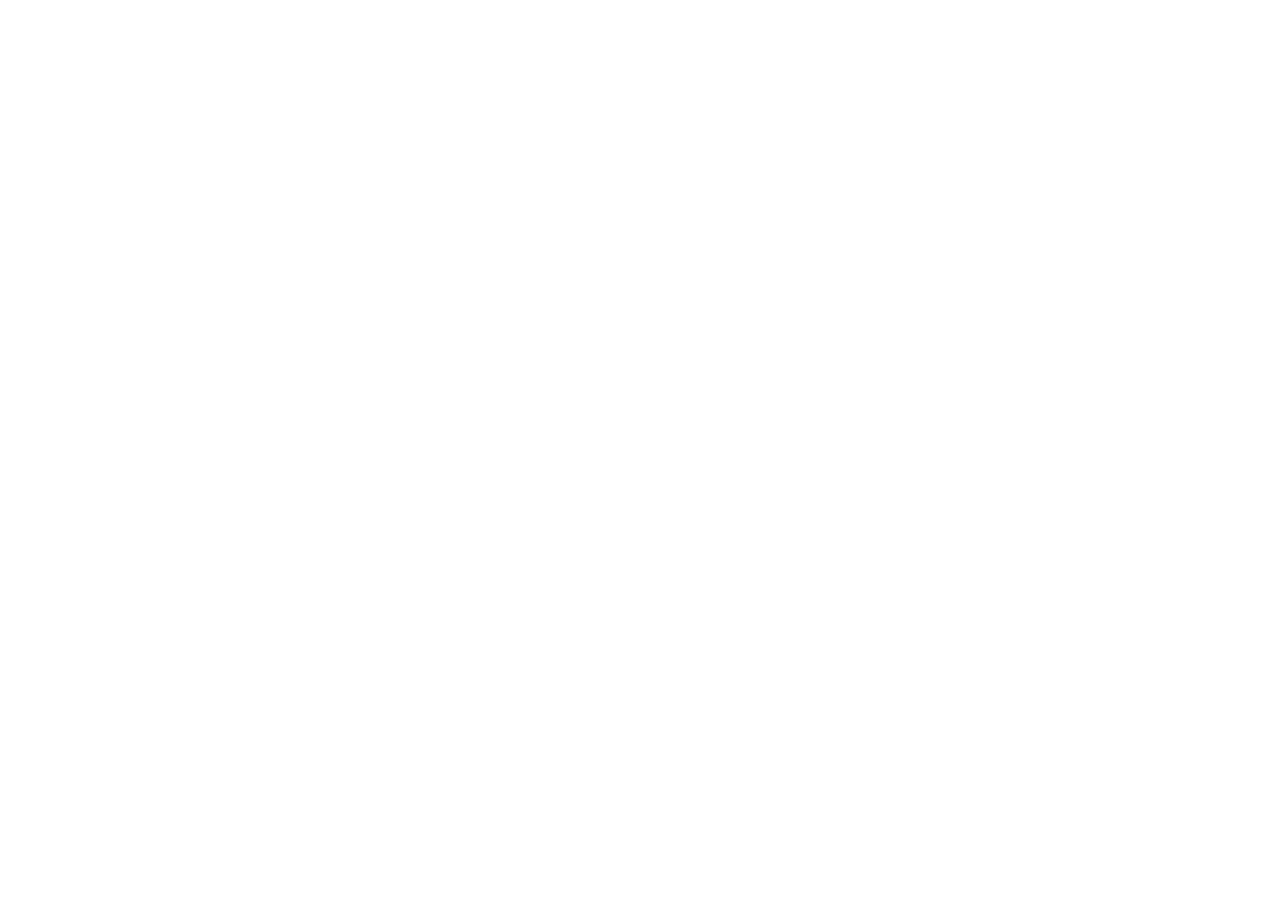
==== odev2/index.html @ 68ea08cf "odev2 first commit" ====
<!DOCTYPE html>
<html lang="tr">
<head>
    <meta charset="UTF-8">
    <meta http-equiv="X-UA-Compatible" content="IE=edge">
    <meta name="viewport" content="width=device-width, initial-scale=1.0">
    <title>Instagram Clone</title>
    <link href="https://cdn.jsdelivr.net/npm/bootstrap@5.3.0-alpha1/dist/css/bootstrap.min.css" rel="stylesheet" integrity="sha384-GLhlTQ8iRABdZLl6O3oVMWSktQOp6b7In1Zl3/Jr59b6EGGoI1aFkw7cmDA6j6gD" crossorigin="anonymous">
</head>
<body>
    

    <script src="https://cdn.jsdelivr.net/npm/bootstrap@5.3.0-alpha1/dist/js/bootstrap.bundle.min.js" integrity="sha384-w76AqPfDkMBDXo30jS1Sgez6pr3x5MlQ1ZAGC+nuZB+EYdgRZgiwxhTBTkF7CXvN" crossorigin="anonymous"></script>
</body>
</html>
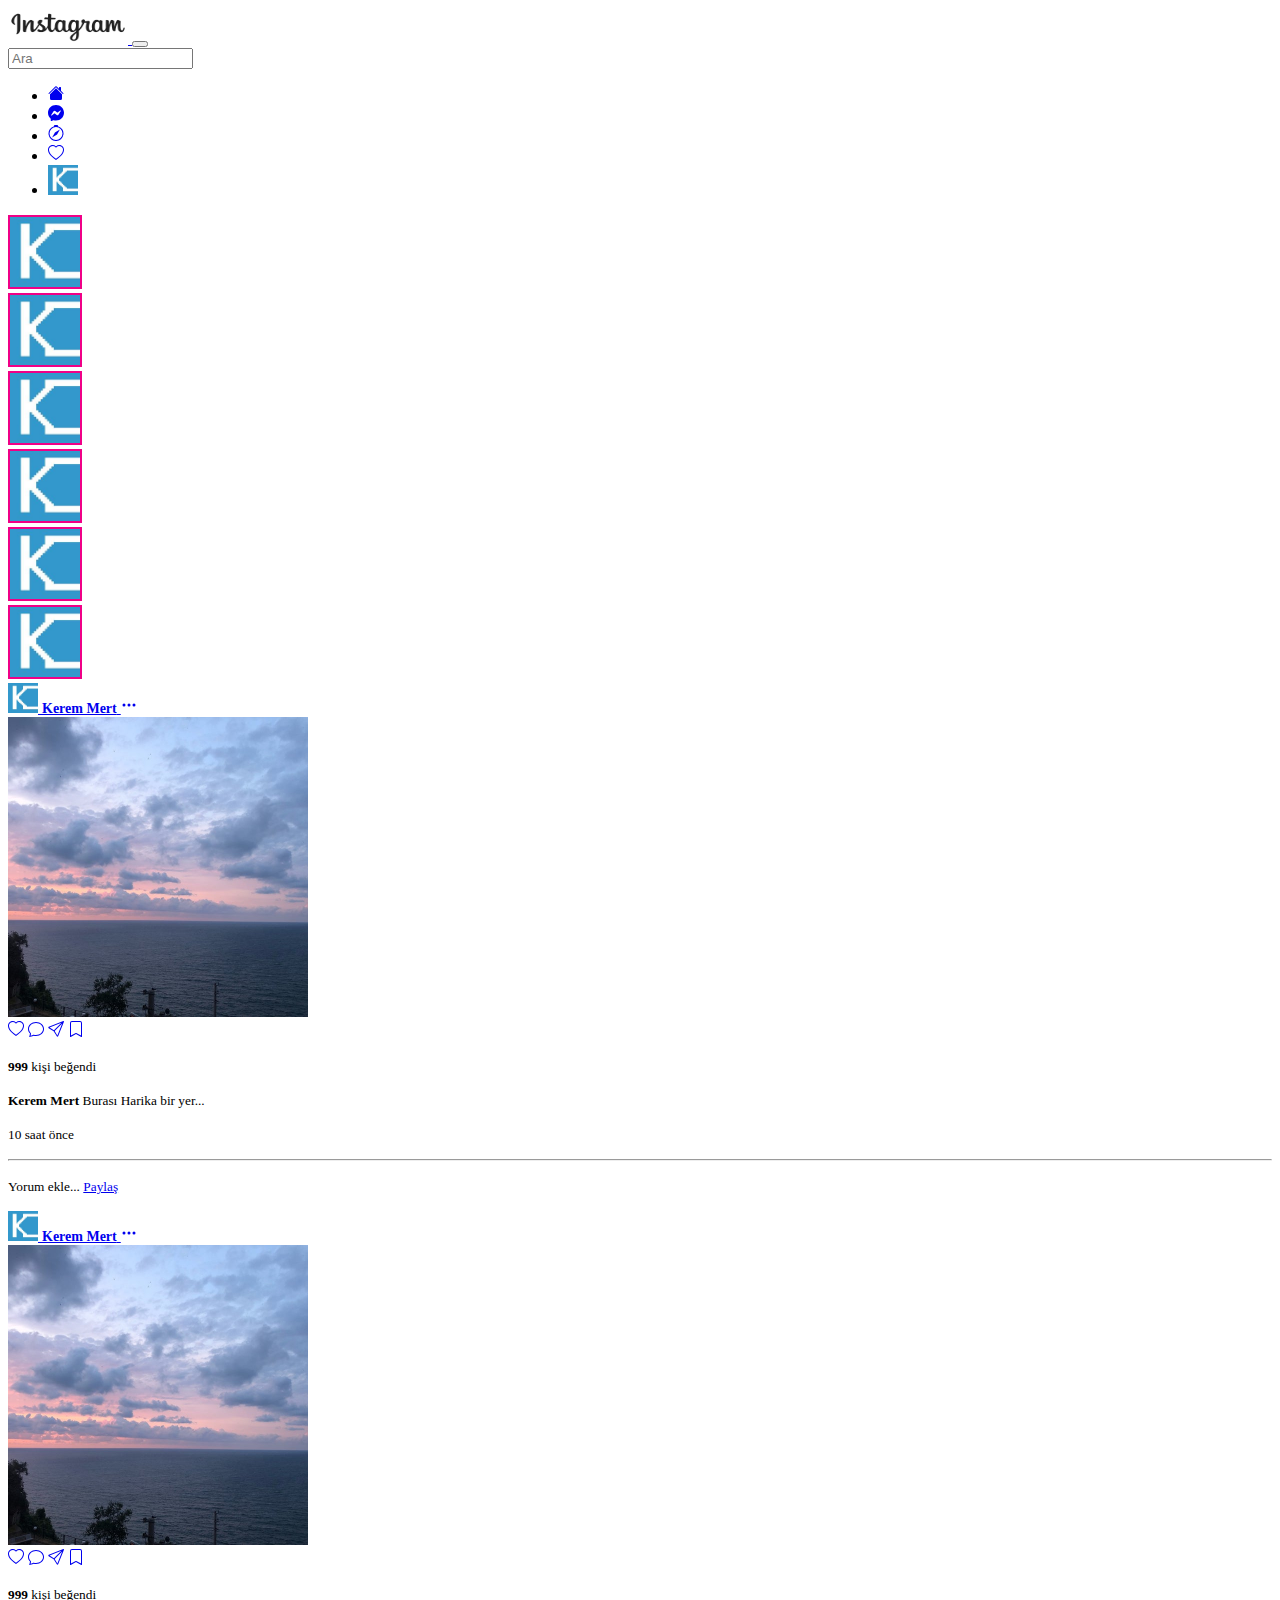
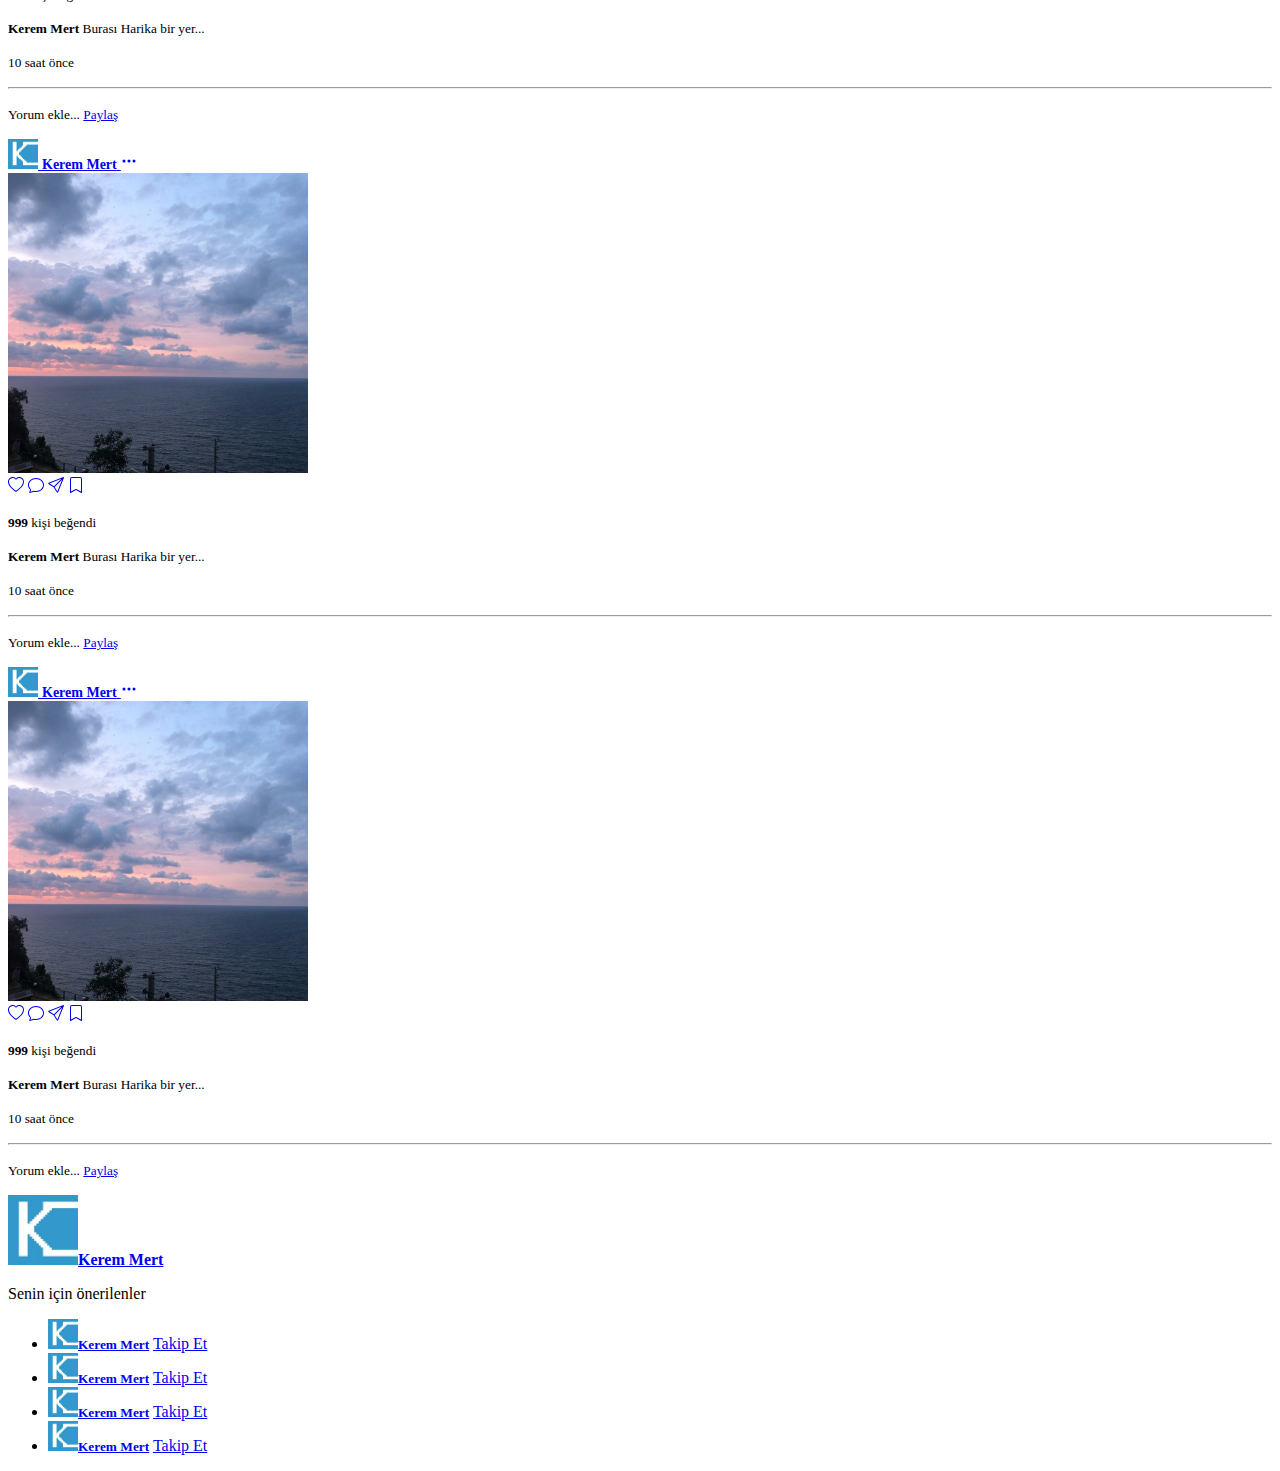
==== commit dc7891e4: "bootstrap odev 2 finish" ====
--- a/odev2/index.html
+++ b/odev2/index.html
@@ -1,15 +1,276 @@
-<!DOCTYPE html>
+<!doctype html>
 <html lang="tr">
-<head>
-    <meta charset="UTF-8">
-    <meta http-equiv="X-UA-Compatible" content="IE=edge">
-    <meta name="viewport" content="width=device-width, initial-scale=1.0">
-    <title>Instagram Clone</title>
-    <link href="https://cdn.jsdelivr.net/npm/bootstrap@5.3.0-alpha1/dist/css/bootstrap.min.css" rel="stylesheet" integrity="sha384-GLhlTQ8iRABdZLl6O3oVMWSktQOp6b7In1Zl3/Jr59b6EGGoI1aFkw7cmDA6j6gD" crossorigin="anonymous">
-</head>
-<body>
-    
-
-    <script src="https://cdn.jsdelivr.net/npm/bootstrap@5.3.0-alpha1/dist/js/bootstrap.bundle.min.js" integrity="sha384-w76AqPfDkMBDXo30jS1Sgez6pr3x5MlQ1ZAGC+nuZB+EYdgRZgiwxhTBTkF7CXvN" crossorigin="anonymous"></script>
-</body>
+  <head>
+    <!-- Required meta tags -->
+    <meta charset="utf-8">
+    <meta name="viewport" content="width=device-width, initial-scale=1, shrink-to-fit=no">
+
+    <!-- Bootstrap CSS -->
+    <link rel="stylesheet" href="https://cdn.jsdelivr.net/npm/bootstrap@4.5.3/dist/css/bootstrap.min.css" integrity="sha384-TX8t27EcRE3e/ihU7zmQxVncDAy5uIKz4rEkgIXeMed4M0jlfIDPvg6uqKI2xXr2" crossorigin="anonymous">
+    <title>Hello, world!</title>
+    <style>
+        .story{
+            max-width: 70px;
+            border: 2px solid #f00087;
+        }
+
+        .post-profile{
+            width: 30px;
+        }
+    </style>
+  </head>
+  <body>
+
+    <nav class="navbar navbar-expand-lg navbar-light bg-light sticky-top border border-2">
+        <div class="container">
+            <a class="navbar-brand" href="#">
+                <img src="img/Instagram_logo.png" alt="Instagraö" width="120" height="36">
+            </a>
+            <button class="navbar-toggler" type="button" data-toggle="collapse" data-target="#navbarNav" aria-controls="navbarNav" aria-expanded="false" aria-label="Toggle navigation">
+            <span class="navbar-toggler-icon"></span>
+            </button>
+            <div class="collapse navbar-collapse" id="navbarNav">
+                <form class="form-inline ml-auto">
+                    <input class="form-control mr-sm-2" type="search" placeholder="Ara" aria-label="Search">
+                </form>
+                <ul class="navbar-nav ml-auto">
+                    <li class="nav-item active px-2">
+                    <a class="nav-link" href="#"><svg xmlns="http://www.w3.org/2000/svg" width="16" height="16" fill="currentColor" class="bi bi-house-fill" viewBox="0 0 16 16">
+                        <path d="M8.707 1.5a1 1 0 0 0-1.414 0L.646 8.146a.5.5 0 0 0 .708.708L8 2.207l6.646 6.647a.5.5 0 0 0 .708-.708L13 5.793V2.5a.5.5 0 0 0-.5-.5h-1a.5.5 0 0 0-.5.5v1.293L8.707 1.5Z"/>
+                        <path d="m8 3.293 6 6V13.5a1.5 1.5 0 0 1-1.5 1.5h-9A1.5 1.5 0 0 1 2 13.5V9.293l6-6Z"/>
+                      </svg></a>
+                    </li>
+                    <li class="nav-item active px-2">
+                        <a class="nav-link" href="#"><svg xmlns="http://www.w3.org/2000/svg" width="16" height="16" fill="currentColor" class="bi bi-messenger" viewBox="0 0 16 16">
+                            <path d="M0 7.76C0 3.301 3.493 0 8 0s8 3.301 8 7.76-3.493 7.76-8 7.76c-.81 0-1.586-.107-2.316-.307a.639.639 0 0 0-.427.03l-1.588.702a.64.64 0 0 1-.898-.566l-.044-1.423a.639.639 0 0 0-.215-.456C.956 12.108 0 10.092 0 7.76zm5.546-1.459-2.35 3.728c-.225.358.214.761.551.506l2.525-1.916a.48.48 0 0 1 .578-.002l1.869 1.402a1.2 1.2 0 0 0 1.735-.32l2.35-3.728c.226-.358-.214-.761-.551-.506L9.728 7.381a.48.48 0 0 1-.578.002L7.281 5.98a1.2 1.2 0 0 0-1.735.32z"/>
+                          </svg></a>
+                    </li>
+                    <li class="nav-item active px-2">
+                        <a class="nav-link" href="#"><svg xmlns="http://www.w3.org/2000/svg" width="16" height="16" fill="currentColor" class="bi bi-compass" viewBox="0 0 16 16">
+                            <path d="M8 16.016a7.5 7.5 0 0 0 1.962-14.74A1 1 0 0 0 9 0H7a1 1 0 0 0-.962 1.276A7.5 7.5 0 0 0 8 16.016zm6.5-7.5a6.5 6.5 0 1 1-13 0 6.5 6.5 0 0 1 13 0z"/>
+                            <path d="m6.94 7.44 4.95-2.83-2.83 4.95-4.949 2.83 2.828-4.95z"/>
+                          </svg></a>
+                    </li>
+                    <li class="nav-item active px-2">
+                        <a class="nav-link" href="#"><svg xmlns="http://www.w3.org/2000/svg" width="16" height="16" fill="currentColor" class="bi bi-heart" viewBox="0 0 16 16">
+                            <path d="m8 2.748-.717-.737C5.6.281 2.514.878 1.4 3.053c-.523 1.023-.641 2.5.314 4.385.92 1.815 2.834 3.989 6.286 6.357 3.452-2.368 5.365-4.542 6.286-6.357.955-1.886.838-3.362.314-4.385C13.486.878 10.4.28 8.717 2.01L8 2.748zM8 15C-7.333 4.868 3.279-3.04 7.824 1.143c.06.055.119.112.176.171a3.12 3.12 0 0 1 .176-.17C12.72-3.042 23.333 4.867 8 15z"/>
+                        </svg></a>
+                    </li>
+                    <li class="nav-item active px-2">
+                        <a class="nav-link" href="#">
+                            <img class="rounded-circle" style="width: 30px" src="img/profile.jpg" alt="Profile">
+                        </a>
+                    </li>
+                </ul>
+            </div>
+        </div>
+      </nav>
+
+      <div class="container mt-5">
+        <div class="row">
+            <div class="col-md-7 offset-md-1">
+                <div class="border border-2 py-3 px-3">
+                    <div class="row" style="overflow-x: auto;">
+                        <div class="col-2">
+                            <a href="#"><img class="rounded-circle story" src="img/profile.jpg" alt=""></a>
+                        </div>
+                        <div class="col-2">
+                            <a href="#"><img class="rounded-circle story" src="img/profile.jpg" alt=""></a>
+                        </div>
+                        <div class="col-2">
+                            <a href="#"><img class="rounded-circle story" src="img/profile.jpg" alt=""></a>
+                        </div>
+                        <div class="col-2">
+                            <a href="#"><img class="rounded-circle story" src="img/profile.jpg" alt=""></a>
+                        </div>
+                        <div class="col-2">
+                            <a href="#"><img class="rounded-circle story" src="img/profile.jpg" alt=""></a>
+                        </div>
+                        <div class="col-2">
+                            <a href="#"><img class="rounded-circle story" src="img/profile.jpg" alt=""></a>
+                        </div>
+                    </div>
+                </div>
+                <div class="my-4">
+                    <div class="card">
+                        <div class="card-body">
+                            <a class="text-dark" href="#">
+                                <img class="post-profile rounded-circle" src="img/profile.jpg" alt="Profile">
+                                <b style="font-size: 14px;" class="pl-2">Kerem Mert</b>
+                                <a class="text-dark float-right" href="#"><svg xmlns="http://www.w3.org/2000/svg" width="16" height="16" fill="currentColor" class="bi bi-three-dots" viewBox="0 0 16 16">
+                                    <path d="M3 9.5a1.5 1.5 0 1 1 0-3 1.5 1.5 0 0 1 0 3zm5 0a1.5 1.5 0 1 1 0-3 1.5 1.5 0 0 1 0 3zm5 0a1.5 1.5 0 1 1 0-3 1.5 1.5 0 0 1 0 3z"/>
+                                </svg></a>
+                            </a>
+                        </div>
+                        <img height="300px" src="img/post1.jpg" class="card-img-top" alt="POST">
+                        <div class="card-body">
+                            <div class="">
+                                <a class="text-dark px-2" href="#"><svg xmlns="http://www.w3.org/2000/svg" width="16" height="16" fill="currentColor" class="bi bi-heart" viewBox="0 0 16 16">
+                                    <path d="m8 2.748-.717-.737C5.6.281 2.514.878 1.4 3.053c-.523 1.023-.641 2.5.314 4.385.92 1.815 2.834 3.989 6.286 6.357 3.452-2.368 5.365-4.542 6.286-6.357.955-1.886.838-3.362.314-4.385C13.486.878 10.4.28 8.717 2.01L8 2.748zM8 15C-7.333 4.868 3.279-3.04 7.824 1.143c.06.055.119.112.176.171a3.12 3.12 0 0 1 .176-.17C12.72-3.042 23.333 4.867 8 15z"/>
+                                </svg></a>
+                                <a class="text-dark px-2" href="#"><svg xmlns="http://www.w3.org/2000/svg" width="16" height="16" fill="currentColor" class="bi bi-chat" viewBox="0 0 16 16">
+                                    <path d="M2.678 11.894a1 1 0 0 1 .287.801 10.97 10.97 0 0 1-.398 2c1.395-.323 2.247-.697 2.634-.893a1 1 0 0 1 .71-.074A8.06 8.06 0 0 0 8 14c3.996 0 7-2.807 7-6 0-3.192-3.004-6-7-6S1 4.808 1 8c0 1.468.617 2.83 1.678 3.894zm-.493 3.905a21.682 21.682 0 0 1-.713.129c-.2.032-.352-.176-.273-.362a9.68 9.68 0 0 0 .244-.637l.003-.01c.248-.72.45-1.548.524-2.319C.743 11.37 0 9.76 0 8c0-3.866 3.582-7 8-7s8 3.134 8 7-3.582 7-8 7a9.06 9.06 0 0 1-2.347-.306c-.52.263-1.639.742-3.468 1.105z"/>
+                                </svg></a>
+                                <a class="text-dark px-2" href="#"><svg xmlns="http://www.w3.org/2000/svg" width="16" height="16" fill="currentColor" class="bi bi-send" viewBox="0 0 16 16">
+                                    <path d="M15.854.146a.5.5 0 0 1 .11.54l-5.819 14.547a.75.75 0 0 1-1.329.124l-3.178-4.995L.643 7.184a.75.75 0 0 1 .124-1.33L15.314.037a.5.5 0 0 1 .54.11ZM6.636 10.07l2.761 4.338L14.13 2.576 6.636 10.07Zm6.787-8.201L1.591 6.602l4.339 2.76 7.494-7.493Z"/>
+                                </svg></a>
+                                <a class="text-dark px-2 float-right" href="#"><svg xmlns="http://www.w3.org/2000/svg" width="16" height="16" fill="currentColor" class="bi bi-bookmark" viewBox="0 0 16 16">
+                                    <path d="M2 2a2 2 0 0 1 2-2h8a2 2 0 0 1 2 2v13.5a.5.5 0 0 1-.777.416L8 13.101l-5.223 2.815A.5.5 0 0 1 2 15.5V2zm2-1a1 1 0 0 0-1 1v12.566l4.723-2.482a.5.5 0 0 1 .554 0L13 14.566V2a1 1 0 0 0-1-1H4z"/>
+                                </svg></a>
+                                <p class="my-2 ml-2"><small><b>999</b> kişi beğendi</small></p>
+                                <p class="my-2 ml-2"><small><b>Kerem Mert</b> Burası Harika bir yer...</small></p>
+                                <p class="my-2 text-secondary"><small>10 saat önce</small></p>
+                                <hr>
+                                <p class="my-2 ml-2 text-secondary"><small>Yorum ekle... <a class="float-right" href="#">Paylaş</a></small></p>
+                            </div>
+                        </div>
+                      </div>
+                </div>
+                <div class="my-4">
+                    <div class="card">
+                        <div class="card-body">
+                            <a class="text-dark" href="#">
+                                <img class="post-profile rounded-circle" src="img/profile.jpg" alt="Profile">
+                                <b style="font-size: 14px;" class="pl-2">Kerem Mert</b>
+                                <a class="text-dark float-right" href="#"><svg xmlns="http://www.w3.org/2000/svg" width="16" height="16" fill="currentColor" class="bi bi-three-dots" viewBox="0 0 16 16">
+                                    <path d="M3 9.5a1.5 1.5 0 1 1 0-3 1.5 1.5 0 0 1 0 3zm5 0a1.5 1.5 0 1 1 0-3 1.5 1.5 0 0 1 0 3zm5 0a1.5 1.5 0 1 1 0-3 1.5 1.5 0 0 1 0 3z"/>
+                                </svg></a>
+                            </a>
+                        </div>
+                        <img height="300px" src="img/post1.jpg" class="card-img-top" alt="POST">
+                        <div class="card-body">
+                            <div class="">
+                                <a class="text-dark px-2" href="#"><svg xmlns="http://www.w3.org/2000/svg" width="16" height="16" fill="currentColor" class="bi bi-heart" viewBox="0 0 16 16">
+                                    <path d="m8 2.748-.717-.737C5.6.281 2.514.878 1.4 3.053c-.523 1.023-.641 2.5.314 4.385.92 1.815 2.834 3.989 6.286 6.357 3.452-2.368 5.365-4.542 6.286-6.357.955-1.886.838-3.362.314-4.385C13.486.878 10.4.28 8.717 2.01L8 2.748zM8 15C-7.333 4.868 3.279-3.04 7.824 1.143c.06.055.119.112.176.171a3.12 3.12 0 0 1 .176-.17C12.72-3.042 23.333 4.867 8 15z"/>
+                                </svg></a>
+                                <a class="text-dark px-2" href="#"><svg xmlns="http://www.w3.org/2000/svg" width="16" height="16" fill="currentColor" class="bi bi-chat" viewBox="0 0 16 16">
+                                    <path d="M2.678 11.894a1 1 0 0 1 .287.801 10.97 10.97 0 0 1-.398 2c1.395-.323 2.247-.697 2.634-.893a1 1 0 0 1 .71-.074A8.06 8.06 0 0 0 8 14c3.996 0 7-2.807 7-6 0-3.192-3.004-6-7-6S1 4.808 1 8c0 1.468.617 2.83 1.678 3.894zm-.493 3.905a21.682 21.682 0 0 1-.713.129c-.2.032-.352-.176-.273-.362a9.68 9.68 0 0 0 .244-.637l.003-.01c.248-.72.45-1.548.524-2.319C.743 11.37 0 9.76 0 8c0-3.866 3.582-7 8-7s8 3.134 8 7-3.582 7-8 7a9.06 9.06 0 0 1-2.347-.306c-.52.263-1.639.742-3.468 1.105z"/>
+                                </svg></a>
+                                <a class="text-dark px-2" href="#"><svg xmlns="http://www.w3.org/2000/svg" width="16" height="16" fill="currentColor" class="bi bi-send" viewBox="0 0 16 16">
+                                    <path d="M15.854.146a.5.5 0 0 1 .11.54l-5.819 14.547a.75.75 0 0 1-1.329.124l-3.178-4.995L.643 7.184a.75.75 0 0 1 .124-1.33L15.314.037a.5.5 0 0 1 .54.11ZM6.636 10.07l2.761 4.338L14.13 2.576 6.636 10.07Zm6.787-8.201L1.591 6.602l4.339 2.76 7.494-7.493Z"/>
+                                </svg></a>
+                                <a class="text-dark px-2 float-right" href="#"><svg xmlns="http://www.w3.org/2000/svg" width="16" height="16" fill="currentColor" class="bi bi-bookmark" viewBox="0 0 16 16">
+                                    <path d="M2 2a2 2 0 0 1 2-2h8a2 2 0 0 1 2 2v13.5a.5.5 0 0 1-.777.416L8 13.101l-5.223 2.815A.5.5 0 0 1 2 15.5V2zm2-1a1 1 0 0 0-1 1v12.566l4.723-2.482a.5.5 0 0 1 .554 0L13 14.566V2a1 1 0 0 0-1-1H4z"/>
+                                </svg></a>
+                                <p class="my-2 ml-2"><small><b>999</b> kişi beğendi</small></p>
+                                <p class="my-2 ml-2"><small><b>Kerem Mert</b> Burası Harika bir yer...</small></p>
+                                <p class="my-2 text-secondary"><small>10 saat önce</small></p>
+                                <hr>
+                                <p class="my-2 ml-2 text-secondary"><small>Yorum ekle... <a class="float-right" href="#">Paylaş</a></small></p>
+                            </div>
+                        </div>
+                      </div>
+                </div>
+                <div class="my-4">
+                    <div class="card">
+                        <div class="card-body">
+                            <a class="text-dark" href="#">
+                                <img class="post-profile rounded-circle" src="img/profile.jpg" alt="Profile">
+                                <b style="font-size: 14px;" class="pl-2">Kerem Mert</b>
+                                <a class="text-dark float-right" href="#"><svg xmlns="http://www.w3.org/2000/svg" width="16" height="16" fill="currentColor" class="bi bi-three-dots" viewBox="0 0 16 16">
+                                    <path d="M3 9.5a1.5 1.5 0 1 1 0-3 1.5 1.5 0 0 1 0 3zm5 0a1.5 1.5 0 1 1 0-3 1.5 1.5 0 0 1 0 3zm5 0a1.5 1.5 0 1 1 0-3 1.5 1.5 0 0 1 0 3z"/>
+                                </svg></a>
+                            </a>
+                        </div>
+                        <img height="300px" src="img/post1.jpg" class="card-img-top" alt="POST">
+                        <div class="card-body">
+                            <div class="">
+                                <a class="text-dark px-2" href="#"><svg xmlns="http://www.w3.org/2000/svg" width="16" height="16" fill="currentColor" class="bi bi-heart" viewBox="0 0 16 16">
+                                    <path d="m8 2.748-.717-.737C5.6.281 2.514.878 1.4 3.053c-.523 1.023-.641 2.5.314 4.385.92 1.815 2.834 3.989 6.286 6.357 3.452-2.368 5.365-4.542 6.286-6.357.955-1.886.838-3.362.314-4.385C13.486.878 10.4.28 8.717 2.01L8 2.748zM8 15C-7.333 4.868 3.279-3.04 7.824 1.143c.06.055.119.112.176.171a3.12 3.12 0 0 1 .176-.17C12.72-3.042 23.333 4.867 8 15z"/>
+                                </svg></a>
+                                <a class="text-dark px-2" href="#"><svg xmlns="http://www.w3.org/2000/svg" width="16" height="16" fill="currentColor" class="bi bi-chat" viewBox="0 0 16 16">
+                                    <path d="M2.678 11.894a1 1 0 0 1 .287.801 10.97 10.97 0 0 1-.398 2c1.395-.323 2.247-.697 2.634-.893a1 1 0 0 1 .71-.074A8.06 8.06 0 0 0 8 14c3.996 0 7-2.807 7-6 0-3.192-3.004-6-7-6S1 4.808 1 8c0 1.468.617 2.83 1.678 3.894zm-.493 3.905a21.682 21.682 0 0 1-.713.129c-.2.032-.352-.176-.273-.362a9.68 9.68 0 0 0 .244-.637l.003-.01c.248-.72.45-1.548.524-2.319C.743 11.37 0 9.76 0 8c0-3.866 3.582-7 8-7s8 3.134 8 7-3.582 7-8 7a9.06 9.06 0 0 1-2.347-.306c-.52.263-1.639.742-3.468 1.105z"/>
+                                </svg></a>
+                                <a class="text-dark px-2" href="#"><svg xmlns="http://www.w3.org/2000/svg" width="16" height="16" fill="currentColor" class="bi bi-send" viewBox="0 0 16 16">
+                                    <path d="M15.854.146a.5.5 0 0 1 .11.54l-5.819 14.547a.75.75 0 0 1-1.329.124l-3.178-4.995L.643 7.184a.75.75 0 0 1 .124-1.33L15.314.037a.5.5 0 0 1 .54.11ZM6.636 10.07l2.761 4.338L14.13 2.576 6.636 10.07Zm6.787-8.201L1.591 6.602l4.339 2.76 7.494-7.493Z"/>
+                                </svg></a>
+                                <a class="text-dark px-2 float-right" href="#"><svg xmlns="http://www.w3.org/2000/svg" width="16" height="16" fill="currentColor" class="bi bi-bookmark" viewBox="0 0 16 16">
+                                    <path d="M2 2a2 2 0 0 1 2-2h8a2 2 0 0 1 2 2v13.5a.5.5 0 0 1-.777.416L8 13.101l-5.223 2.815A.5.5 0 0 1 2 15.5V2zm2-1a1 1 0 0 0-1 1v12.566l4.723-2.482a.5.5 0 0 1 .554 0L13 14.566V2a1 1 0 0 0-1-1H4z"/>
+                                </svg></a>
+                                <p class="my-2 ml-2"><small><b>999</b> kişi beğendi</small></p>
+                                <p class="my-2 ml-2"><small><b>Kerem Mert</b> Burası Harika bir yer...</small></p>
+                                <p class="my-2 text-secondary"><small>10 saat önce</small></p>
+                                <hr>
+                                <p class="my-2 ml-2 text-secondary"><small>Yorum ekle... <a class="float-right" href="#">Paylaş</a></small></p>
+                            </div>
+                        </div>
+                      </div>
+                </div>
+                <div class="my-4">
+                    <div class="card">
+                        <div class="card-body">
+                            <a class="text-dark" href="#">
+                                <img class="post-profile rounded-circle" src="img/profile.jpg" alt="Profile">
+                                <b style="font-size: 14px;" class="pl-2">Kerem Mert</b>
+                                <a class="text-dark float-right" href="#"><svg xmlns="http://www.w3.org/2000/svg" width="16" height="16" fill="currentColor" class="bi bi-three-dots" viewBox="0 0 16 16">
+                                    <path d="M3 9.5a1.5 1.5 0 1 1 0-3 1.5 1.5 0 0 1 0 3zm5 0a1.5 1.5 0 1 1 0-3 1.5 1.5 0 0 1 0 3zm5 0a1.5 1.5 0 1 1 0-3 1.5 1.5 0 0 1 0 3z"/>
+                                </svg></a>
+                            </a>
+                        </div>
+                        <img height="300px" src="img/post1.jpg" class="card-img-top" alt="POST">
+                        <div class="card-body">
+                            <div class="">
+                                <a class="text-dark px-2" href="#"><svg xmlns="http://www.w3.org/2000/svg" width="16" height="16" fill="currentColor" class="bi bi-heart" viewBox="0 0 16 16">
+                                    <path d="m8 2.748-.717-.737C5.6.281 2.514.878 1.4 3.053c-.523 1.023-.641 2.5.314 4.385.92 1.815 2.834 3.989 6.286 6.357 3.452-2.368 5.365-4.542 6.286-6.357.955-1.886.838-3.362.314-4.385C13.486.878 10.4.28 8.717 2.01L8 2.748zM8 15C-7.333 4.868 3.279-3.04 7.824 1.143c.06.055.119.112.176.171a3.12 3.12 0 0 1 .176-.17C12.72-3.042 23.333 4.867 8 15z"/>
+                                </svg></a>
+                                <a class="text-dark px-2" href="#"><svg xmlns="http://www.w3.org/2000/svg" width="16" height="16" fill="currentColor" class="bi bi-chat" viewBox="0 0 16 16">
+                                    <path d="M2.678 11.894a1 1 0 0 1 .287.801 10.97 10.97 0 0 1-.398 2c1.395-.323 2.247-.697 2.634-.893a1 1 0 0 1 .71-.074A8.06 8.06 0 0 0 8 14c3.996 0 7-2.807 7-6 0-3.192-3.004-6-7-6S1 4.808 1 8c0 1.468.617 2.83 1.678 3.894zm-.493 3.905a21.682 21.682 0 0 1-.713.129c-.2.032-.352-.176-.273-.362a9.68 9.68 0 0 0 .244-.637l.003-.01c.248-.72.45-1.548.524-2.319C.743 11.37 0 9.76 0 8c0-3.866 3.582-7 8-7s8 3.134 8 7-3.582 7-8 7a9.06 9.06 0 0 1-2.347-.306c-.52.263-1.639.742-3.468 1.105z"/>
+                                </svg></a>
+                                <a class="text-dark px-2" href="#"><svg xmlns="http://www.w3.org/2000/svg" width="16" height="16" fill="currentColor" class="bi bi-send" viewBox="0 0 16 16">
+                                    <path d="M15.854.146a.5.5 0 0 1 .11.54l-5.819 14.547a.75.75 0 0 1-1.329.124l-3.178-4.995L.643 7.184a.75.75 0 0 1 .124-1.33L15.314.037a.5.5 0 0 1 .54.11ZM6.636 10.07l2.761 4.338L14.13 2.576 6.636 10.07Zm6.787-8.201L1.591 6.602l4.339 2.76 7.494-7.493Z"/>
+                                </svg></a>
+                                <a class="text-dark px-2 float-right" href="#"><svg xmlns="http://www.w3.org/2000/svg" width="16" height="16" fill="currentColor" class="bi bi-bookmark" viewBox="0 0 16 16">
+                                    <path d="M2 2a2 2 0 0 1 2-2h8a2 2 0 0 1 2 2v13.5a.5.5 0 0 1-.777.416L8 13.101l-5.223 2.815A.5.5 0 0 1 2 15.5V2zm2-1a1 1 0 0 0-1 1v12.566l4.723-2.482a.5.5 0 0 1 .554 0L13 14.566V2a1 1 0 0 0-1-1H4z"/>
+                                </svg></a>
+                                <p class="my-2 ml-2"><small><b>999</b> kişi beğendi</small></p>
+                                <p class="my-2 ml-2"><small><b>Kerem Mert</b> Burası Harika bir yer...</small></p>
+                                <p class="my-2 text-secondary"><small>10 saat önce</small></p>
+                                <hr>
+                                <p class="my-2 ml-2 text-secondary"><small>Yorum ekle... <a class="float-right" href="#">Paylaş</a></small></p>
+                            </div>
+                        </div>
+                      </div>
+                </div>
+            </div>
+            <div class="col-md-3">
+                <div class="row my-3 px-5">
+                    <a class="text-dark" href="#"><img class="rounded-circle" src="img/profile.jpg" style="max-width: 70px;" alt=""><b class="pl-3">Kerem Mert</b></a>
+                </div>
+                <div class="row px-5">
+                    <p class="text-secondary">Senin için önerilenler</p>
+                </div>
+                <ul class="list-group">
+                    <li class="list-group-item" style="border: none;">
+                        <a class="text-dark" href="#"><img class="rounded-circle" style="width: 30px;" src="img/profile.jpg" alt=""><small><b class="px-2">Kerem Mert</b></small></a>
+                        <a class="float-right" href="#">Takip Et</a>
+                    </li>
+                    <li class="list-group-item" style="border: none;">
+                        <a class="text-dark" href="#"><img class="rounded-circle" style="width: 30px;" src="img/profile.jpg" alt=""><small><b class="px-2">Kerem Mert</b></small></a>
+                        <a class="float-right" href="#">Takip Et</a>
+                    </li>
+                    <li class="list-group-item" style="border: none;">
+                        <a class="text-dark" href="#"><img class="rounded-circle" style="width: 30px;" src="img/profile.jpg" alt=""><small><b class="px-2">Kerem Mert</b></small></a>
+                        <a class="float-right" href="#">Takip Et</a>
+                    </li>
+                    <li class="list-group-item" style="border: none;">
+                        <a class="text-dark" href="#"><img class="rounded-circle" style="width: 30px;" src="img/profile.jpg" alt=""><small><b class="px-2">Kerem Mert</b></small></a>
+                        <a class="float-right" href="#">Takip Et</a>
+                    </li>
+                </ul>
+            </div>
+        </div> 
+      </div>
+
+    <!-- Optional JavaScript; choose one of the two! -->
+
+    <!-- Option 1: jQuery and Bootstrap Bundle (includes Popper) -->
+    <script src="https://code.jquery.com/jquery-3.5.1.slim.min.js" integrity="sha384-DfXdz2htPH0lsSSs5nCTpuj/zy4C+OGpamoFVy38MVBnE+IbbVYUew+OrCXaRkfj" crossorigin="anonymous"></script>
+    <script src="https://cdn.jsdelivr.net/npm/bootstrap@4.5.3/dist/js/bootstrap.bundle.min.js" integrity="sha384-ho+j7jyWK8fNQe+A12Hb8AhRq26LrZ/JpcUGGOn+Y7RsweNrtN/tE3MoK7ZeZDyx" crossorigin="anonymous"></script>
+
+    <!-- Option 2: jQuery, Popper.js, and Bootstrap JS
+    <script src="https://code.jquery.com/jquery-3.5.1.slim.min.js" integrity="sha384-DfXdz2htPH0lsSSs5nCTpuj/zy4C+OGpamoFVy38MVBnE+IbbVYUew+OrCXaRkfj" crossorigin="anonymous"></script>
+    <script src="https://cdn.jsdelivr.net/npm/popper.js@1.16.1/dist/umd/popper.min.js" integrity="sha384-9/reFTGAW83EW2RDu2S0VKaIzap3H66lZH81PoYlFhbGU+6BZp6G7niu735Sk7lN" crossorigin="anonymous"></script>
+    <script src="https://cdn.jsdelivr.net/npm/bootstrap@4.5.3/dist/js/bootstrap.min.js" integrity="sha384-w1Q4orYjBQndcko6MimVbzY0tgp4pWB4lZ7lr30WKz0vr/aWKhXdBNmNb5D92v7s" crossorigin="anonymous"></script>
+    -->
+  </body>
 </html>